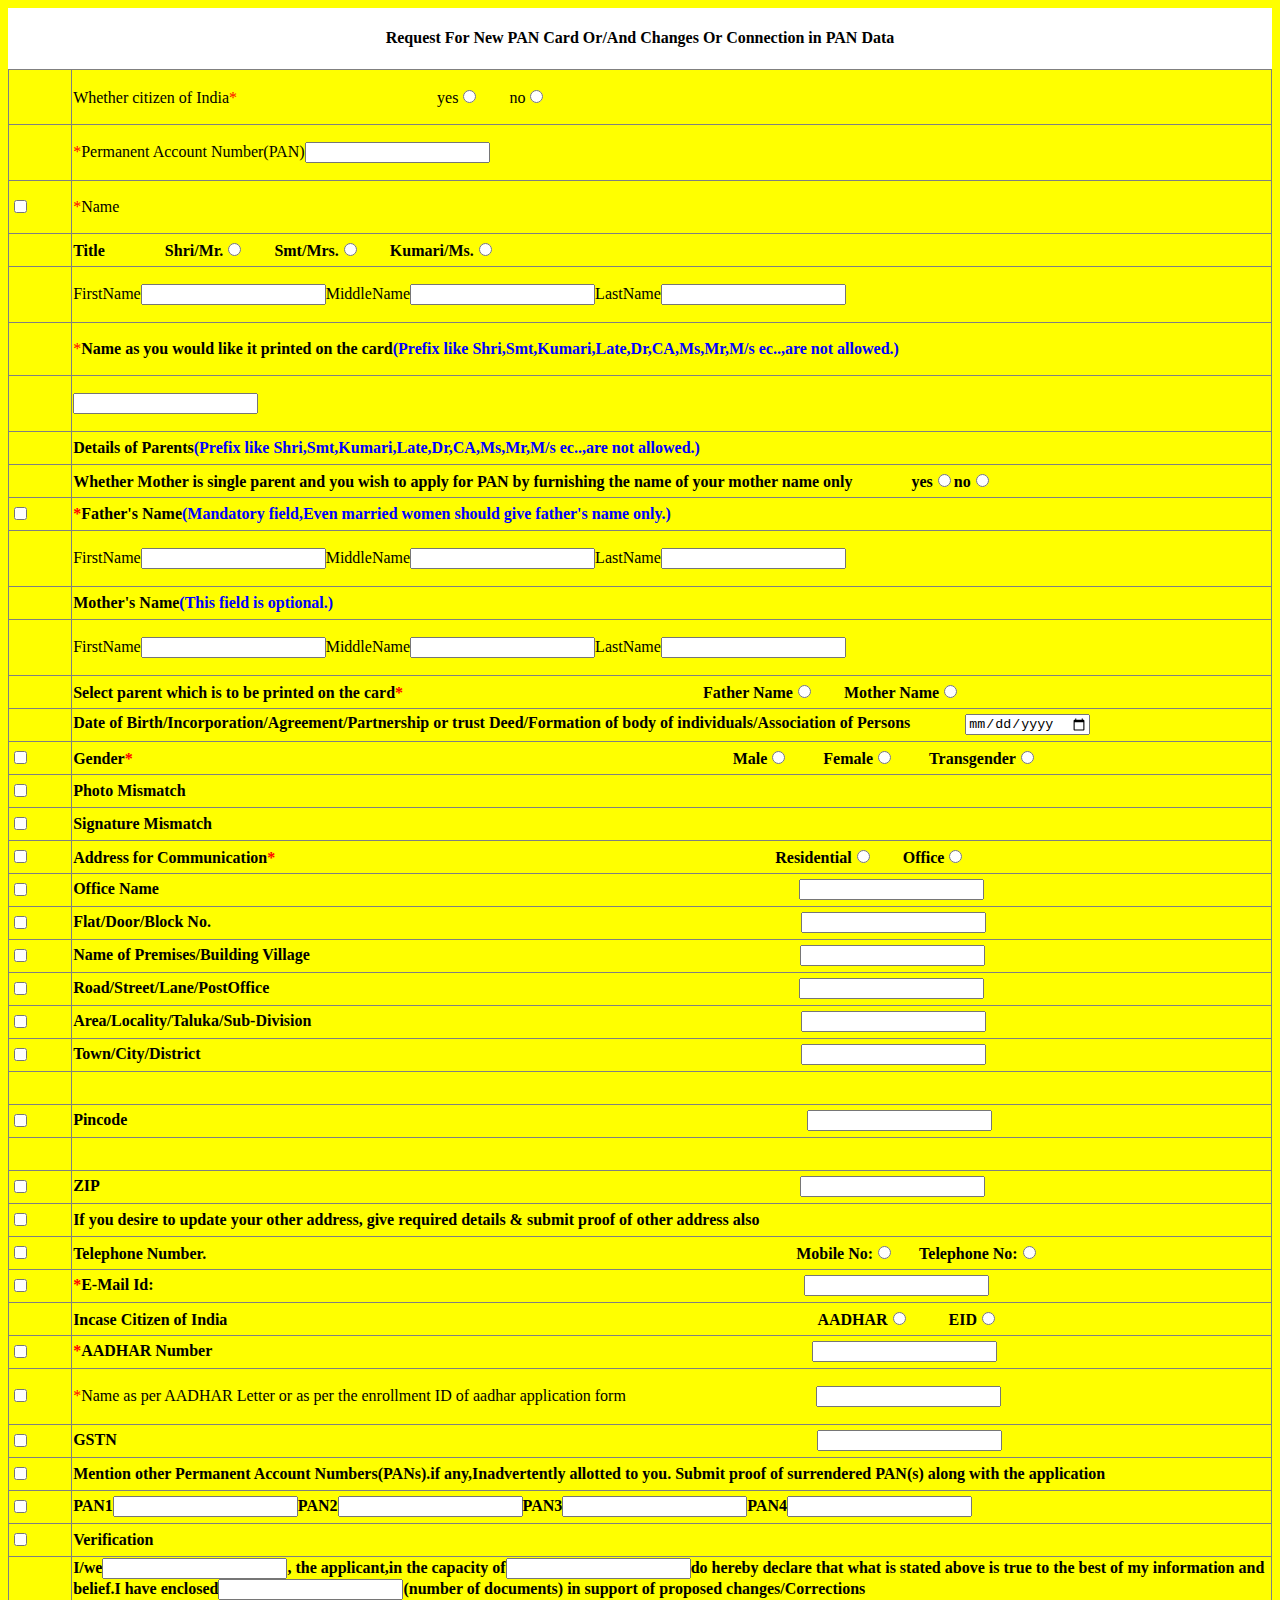
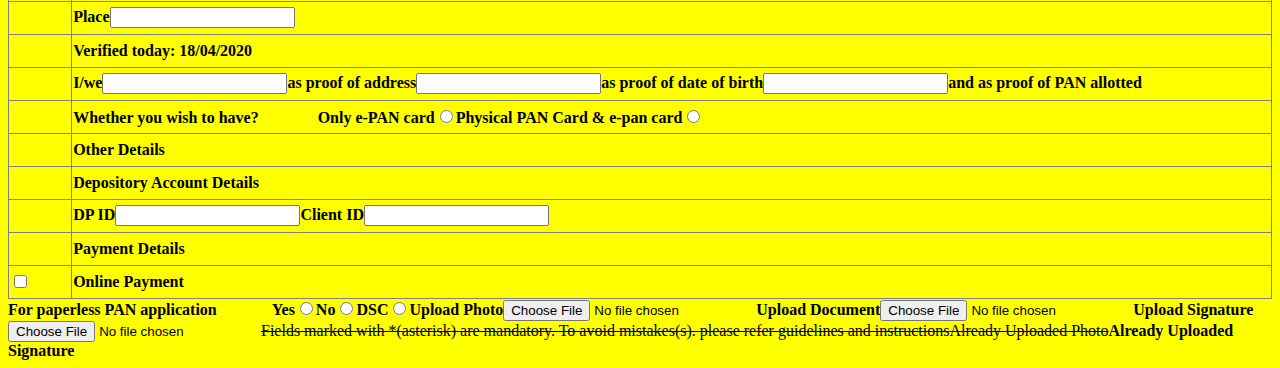
==== Activity_html/DOM-pancard.html @ a5231496 "Create DOM-pancard.html" ====
<!DOCTYPE html>
<html>
<style type="text/css">

</style>
<body id="class">
<script>
var b=document.getElementById("class");
b.style.backgroundColor="yellow";
var table=document.createElement("TABLE");
table.setAttribute("width","100%");
table.setAttribute("border","1px","solid");
table.setAttribute("style","border-collapse:collapse");


var cap=document.createElement("caption");
var h4=document.createElement("h4");
h4.innerHTML="Request For New PAN Card Or/And Changes Or Connection in PAN Data";
var s=document.createElement("s");
s.innerHTML="Fields marked with *(asterisk) are mandatory. To avoid mistakes(s). please refer guidelines and instructions";
cap.appendChild(h4);
cap.appendChild(s);
table.appendChild(cap);
cap.setAttribute("style","background-color:white");

var row1=table.insertRow(0);
var cell=row1.insertCell(0);
var cell1=row1.insertCell(1);
cell.setAttribute("width","5%");

var text=document.createElement("p");
var m1=document.createElement("label");
m1.innerHTML="*";
m1.style.color="red";
var lab1=document.createElement("label");
lab1.innerHTML="yes";
lab1.style.paddingLeft="200px";
var i1=document.createElement("input");
i1.setAttribute("type","radio");
var lab2=document.createElement("label");
lab2.innerHTML="no";
lab2.style.paddingLeft="30px";
var i2=document.createElement("input");
i2.setAttribute("type","radio");
text.innerHTML="Whether citizen of India";
text.appendChild(m1);
cell1.appendChild(text);
text.appendChild(lab1);
text.appendChild(i1);
text.appendChild(lab2);
text.appendChild(i2);


var row2=table.insertRow(1);
var c21=row2.insertCell(0);
var c22=row2.insertCell(1);
c21.setAttribute("width","5%");
c21.setAttribute("height","30px");

var l1=document.createElement("p");
var m2=document.createElement("label");
m2.innerHTML="*";
m2.style.color="red";
var lab3=document.createElement("label");
lab3.innerHTML="Permanent Account Number(PAN)";
var i3=document.createElement("input");
i3.setAttribute("type","text");
l1.appendChild(m2);
l1.appendChild(lab3);
l1.appendChild(i3);
c22.appendChild(l1);

var row3=table.insertRow(2);
var c31=row3.insertCell(0);
var c32=row3.insertCell(1);
c31.setAttribute("width","5%");
c31.setAttribute("height","30px");

var c1=document.createElement("input");
c1.setAttribute("type","checkbox");
c31.appendChild(c1);
var text1=document.createElement("p");
var m3=document.createElement("label");
m3.innerHTML="*";
m3.style.color="red";
var text2=document.createElement("label");
text2.innerHTML="Name";
text1.appendChild(m3);
text1.appendChild(text2);
c32.appendChild(text1);

var row4=table.insertRow(3);
var c41=row4.insertCell(0);
var c42=row4.insertCell(1);
c41.setAttribute("width","5%");
c41.setAttribute("height","30px");


var text2=document.createElement("b");
var lab1=document.createElement("label");
lab1.innerHTML="Shri/Mr.";
lab1.style.paddingLeft="60px";
var i1=document.createElement("input");
i1.setAttribute("type","radio");
var lab2=document.createElement("label");
lab2.innerHTML="Smt/Mrs.";
lab2.style.paddingLeft="30px";
var i2=document.createElement("input");
i2.setAttribute("type","radio");
var lab3=document.createElement("label");
lab3.innerHTML="Kumari/Ms.";
lab3.style.paddingLeft="30px";
var i3=document.createElement("input");
i3.setAttribute("type","radio");
text2.innerHTML="Title";
c42.appendChild(text2);
text2.appendChild(lab1);
text2.appendChild(i1);
text2.appendChild(lab2);
text2.appendChild(i2);
text2.appendChild(lab3);
text2.appendChild(i3);

var row5=table.insertRow(4);
var c51=row5.insertCell(0);
var c52=row5.insertCell(1);
c51.setAttribute("width","5%");
c51.setAttribute("height","30px");


var p=document.createElement("p");
var lab1=document.createElement("label");
lab1.innerHTML="FirstName";
var i1=document.createElement("input");
var lab2=document.createElement("label");
lab2.innerHTML="MiddleName";
var i2=document.createElement("input");
var lab3=document.createElement("label");
lab3.innerHTML="LastName";
var i3=document.createElement("input");
p.setAttribute("type","text");
p.appendChild(lab1);
p.appendChild(i1);
p.appendChild(lab2);
p.appendChild(i2);
p.appendChild(lab3);
p.appendChild(i3);
c52.appendChild(p);

var row6=table.insertRow(5);
var c61=row6.insertCell(0);
var c62=row6.insertCell(1);
c61.setAttribute("width","5%");
c61.setAttribute("height","30px");
var t1=document.createElement("p");
var m12=document.createElement("label");
m12.innerHTML="*";
m12.style.color="red";
var text12=document.createElement("b");
text12.innerHTML="Name as you would like it printed on the card";
var t22=document.createElement("span");
t22.style.color="blue";
t22.innerHTML="(Prefix like Shri,Smt,Kumari,Late,Dr,CA,Ms,Mr,M/s ec..,are not allowed.)";

t1.appendChild(m12);
text12.appendChild(t22);
t1.appendChild(text12);
c62.appendChild(t1);

var row7=table.insertRow(6);
var c71=row7.insertCell(0);
var c72=row7.insertCell(1);
c71.setAttribute("width","5%");
c71.setAttribute("height","30px");

var p=document.createElement("p");
var i=document.createElement("input");
p.setAttribute("type","text");
p.appendChild(i);
c72.appendChild(p);

var row8=table.insertRow(7);
var c81=row8.insertCell(0);
var c82=row8.insertCell(1);
c81.setAttribute("width","5%");
c81.setAttribute("height","30px");
var t2=document.createElement("p1");
var text21=document.createElement("b");
text21.innerHTML="Details of Parents";
var t23=document.createElement("span");
t23.style.color="blue";
t23.innerHTML="(Prefix like Shri,Smt,Kumari,Late,Dr,CA,Ms,Mr,M/s ec..,are not allowed.)";
t2.appendChild(text21);
c82.appendChild(t2);
text21.appendChild(t23);

var row9=table.insertRow(8);
var c91=row9.insertCell(0);
var c92=row9.insertCell(1);
c91.setAttribute("width","5%");
c91.setAttribute("height","30px");

var text=document.createElement("b");
var lab1=document.createElement("label");
lab1.innerHTML="yes";
lab1.style.paddingLeft="55px";
var i1=document.createElement("input");
i1.setAttribute("type","radio");
var lab2=document.createElement("label");
lab2.innerHTML="no";
var i2=document.createElement("input");
i2.setAttribute("type","radio");
text.innerHTML="Whether Mother is single parent and you wish to apply for PAN by furnishing the name of your mother name only ";
c92.appendChild(text);
text.appendChild(lab1);
text.appendChild(i1);
text.appendChild(lab2);
text.appendChild(i2);

var row10=table.insertRow(9);
var c101=row10.insertCell(0);
var c102=row10.insertCell(1);
c101.setAttribute("width","5%");
c101.setAttribute("height","30px");

var c2=document.createElement("input");
c2.setAttribute("type","checkbox");
c101.appendChild(c2);
var text3=document.createElement("b");
var m4=document.createElement("label");
m4.innerHTML="*";
m4.style.color="red";
var text4=document.createElement("label");

text4.innerHTML="Father's Name";
var t4=document.createElement("span");
t4.style.color="blue";
t4.innerHTML="(Mandatory field,Even married women should give father's name only.)";
text3.appendChild(m4);
text3.appendChild(text4);
text4.appendChild(t4);
c102.appendChild(text3);

var row11=table.insertRow(10);
var c111=row11.insertCell(0);
var c112=row11.insertCell(1);
c111.setAttribute("width","5%");
c111.setAttribute("height","30px");

var p=document.createElement("p");
var lab1=document.createElement("label");
lab1.innerHTML="FirstName";
var i1=document.createElement("input");
var lab2=document.createElement("label");
lab2.innerHTML="MiddleName";
var i2=document.createElement("input");
var lab3=document.createElement("label");
lab3.innerHTML="LastName";
var i3=document.createElement("input");
p.setAttribute("type","text");
p.appendChild(lab1);
p.appendChild(i1);
p.appendChild(lab2);
p.appendChild(i2);
p.appendChild(lab3);
p.appendChild(i3);
c112.appendChild(p);

var row12=table.insertRow(11);
var c121=row12.insertCell(0);
var c122=row12.insertCell(1);
c121.setAttribute("width","5%");
c121.setAttribute("height","30px");

var text1=document.createElement("b");
text1.innerHTML="Mother's Name";
var t6=document.createElement("span");
t6.style.color="blue";
t6.innerHTML="(This field is optional.)";
text1.appendChild(t6);
c122.appendChild(text1);

var row13=table.insertRow(12);
var c131=row13.insertCell(0);
var c132=row13.insertCell(1);
c131.setAttribute("width","5%");
c131.setAttribute("height","30px");

var p=document.createElement("p");
var lab1=document.createElement("label");
lab1.innerHTML="FirstName";
var i1=document.createElement("input");
var lab2=document.createElement("label");
lab2.innerHTML="MiddleName";
var i2=document.createElement("input");
var lab3=document.createElement("label");
lab3.innerHTML="LastName";
var i3=document.createElement("input");
p.setAttribute("type","text");
p.appendChild(lab1);
p.appendChild(i1);
p.appendChild(lab2);
p.appendChild(i2);
p.appendChild(lab3);
p.appendChild(i3);
c132.appendChild(p);

var row14=table.insertRow(13);
var c141=row14.insertCell(0);
var c142=row14.insertCell(1);
c141.setAttribute("width","5%");
c141.setAttribute("height","30px");

var text=document.createElement("b");
var m51=document.createElement("label");
m51.innerHTML="*";
m51.style.color="red";
var lab1=document.createElement("label");
lab1.innerHTML="Father Name";
lab1.style.paddingLeft="300px";
var i1=document.createElement("input");
i1.setAttribute("type","radio");
var lab2=document.createElement("label");
lab2.innerHTML="Mother Name";
lab2.style.paddingLeft="30px";
var i2=document.createElement("input");
i2.setAttribute("type","radio");
text.innerHTML="Select parent which is to be printed on the card";
text.appendChild(m51);
c142.appendChild(text);
text.appendChild(lab1);
text.appendChild(i1);
text.appendChild(lab2);
text.appendChild(i2);

var row15=table.insertRow(14);
var c151=row15.insertCell(0);
var c152=row15.insertCell(1);
c151.setAttribute("width","5%");
c151.setAttribute("height","30px");

var text=document.createElement("b");
var lab1=document.createElement("label");
lab1.innerHTML="Date of Birth/Incorporation/Agreement/Partnership or trust Deed/Formation of body of individuals/Association of Persons";
var i1=document.createElement("input");
i1.style.marginLeft="55px";
i1.setAttribute("type","date");
c152.appendChild(text);
text.appendChild(lab1);
text.appendChild(i1);

var row16=table.insertRow(15);
var c161=row16.insertCell(0);
var c162=row16.insertCell(1);
c161.setAttribute("width","5%");
c161.setAttribute("height","30px");

var text2=document.createElement("b");
var m6=document.createElement("label");
m6.innerHTML="*";
m6.style.color="red";
var lab1=document.createElement("label");
lab1.innerHTML="Male";
lab1.style.paddingLeft="600px";
var i1=document.createElement("input");
i1.setAttribute("type","radio");
var lab2=document.createElement("label");
lab2.innerHTML="Female";
lab2.style.paddingLeft="35px";
var i2=document.createElement("input");
i2.setAttribute("type","radio");
var lab3=document.createElement("label");
lab3.innerHTML="Transgender";
lab3.style.paddingLeft="35px";
var i3=document.createElement("input");
i3.setAttribute("type","radio");
text2.innerHTML="Gender";
var ch1=document.createElement("input");
ch1.setAttribute("type","checkbox");
text2.appendChild(m6);
c162.appendChild(text2);
text2.appendChild(lab1);
text2.appendChild(i1);
text2.appendChild(lab2);
text2.appendChild(i2);
text2.appendChild(lab3);
text2.appendChild(i3);
c161.appendChild(ch1);

var row17=table.insertRow(16);
var c171=row17.insertCell(0);
var c172=row17.insertCell(1);
c171.setAttribute("width","5%");
c171.setAttribute("height","30px");

var text1=document.createElement("b");
text1.innerHTML="Photo Mismatch";
var ch1=document.createElement("input");
ch1.setAttribute("type","checkbox");
c172.appendChild(text1);
c171.appendChild(ch1);


var row18=table.insertRow(17);
var c181=row18.insertCell(0);
var c182=row18.insertCell(1);
c181.setAttribute("width","5%");
c181.setAttribute("height","30px");


var text1=document.createElement("b");
text1.innerHTML="Signature Mismatch";
var ch1=document.createElement("input");
ch1.setAttribute("type","checkbox");
c182.appendChild(text1);
c181.appendChild(ch1);

var row19=table.insertRow(18);
var c191=row19.insertCell(0);
var c192=row19.insertCell(1);
c191.setAttribute("width","5%");
c191.setAttribute("height","30px");

var text2=document.createElement("b");
var m7=document.createElement("label");
m7.innerHTML="*";
m7.style.color="red";
var lab1=document.createElement("label");
lab1.innerHTML="Residential";
lab1.style.paddingLeft="500px";
var i1=document.createElement("input");
i1.setAttribute("type","radio");
var lab2=document.createElement("label");
lab2.innerHTML="Office";
lab2.style.paddingLeft="30px";
var i2=document.createElement("input");
i2.setAttribute("type","radio");
text2.innerHTML="Address for Communication";
var ch1=document.createElement("input");
ch1.setAttribute("type","checkbox");
c192.appendChild(text2);
text2.appendChild(m7);
text2.appendChild(lab1);
text2.appendChild(i1);
text2.appendChild(lab2);
text2.appendChild(i2);
c191.appendChild(ch1);

var row20=table.insertRow(19);
var c201=row20.insertCell(0);
var c202=row20.insertCell(1);
c201.setAttribute("width","5%");
c201.setAttribute("height","30px");

var l1=document.createElement("b");
var lab3=document.createElement("label");
lab3.innerHTML="Office Name";
var i3=document.createElement("input");
i3.style.marginLeft="640px";
i3.setAttribute("type","text");
var ch1=document.createElement("input");
ch1.setAttribute("type","checkbox");
l1.appendChild(lab3);
l1.appendChild(i3);
c202.appendChild(l1);
c201.appendChild(ch1);

var row21=table.insertRow(20);
var c211=row21.insertCell(0);
var c212=row21.insertCell(1);
c211.setAttribute("width","5%");
c211.setAttribute("height","30px");

var l1=document.createElement("b");
var lab3=document.createElement("label");
lab3.innerHTML="Flat/Door/Block No.";
var i3=document.createElement("input");
i3.style.marginLeft="590px";
i3.setAttribute("type","text");
var ch1=document.createElement("input");
ch1.setAttribute("type","checkbox");
l1.appendChild(lab3);
l1.appendChild(i3);
c212.appendChild(l1);
c211.appendChild(ch1);

var row22=table.insertRow(21);
var c221=row22.insertCell(0);
var c222=row22.insertCell(1);
c221.setAttribute("width","5%");
c221.setAttribute("height","30px");

var l1=document.createElement("b");
var lab3=document.createElement("label");
lab3.innerHTML="Name of Premises/Building Village";
var i3=document.createElement("input");
i3.style.marginLeft="490px";
i3.setAttribute("type","text");
var ch1=document.createElement("input");
ch1.setAttribute("type","checkbox");
l1.appendChild(lab3);
l1.appendChild(i3);
c222.appendChild(l1);
c221.appendChild(ch1);

var row23=table.insertRow(22);
var c231=row23.insertCell(0);
var c232=row23.insertCell(1);
c231.setAttribute("width","5%");
c231.setAttribute("height","30px");

var l1=document.createElement("b");
var lab3=document.createElement("label");
lab3.innerHTML="Road/Street/Lane/PostOffice";
var i3=document.createElement("input");
i3.style.marginLeft="530px";
i3.setAttribute("type","text");
var ch1=document.createElement("input");
ch1.setAttribute("type","checkbox");
l1.appendChild(lab3);
l1.appendChild(i3);
c232.appendChild(l1);
c231.appendChild(ch1);


var row24=table.insertRow(23);
var c241=row24.insertCell(0);
var c242=row24.insertCell(1);
c241.setAttribute("width","5%");
c241.setAttribute("height","30px");

var l1=document.createElement("b");
var lab3=document.createElement("label");
lab3.innerHTML="Area/Locality/Taluka/Sub-Division";
var i3=document.createElement("input");
i3.style.marginLeft="490px";
i3.setAttribute("type","text");
var ch1=document.createElement("input");
ch1.setAttribute("type","checkbox");
l1.appendChild(lab3);
l1.appendChild(i3);
c242.appendChild(l1);
c241.appendChild(ch1);

var row25=table.insertRow(24);
var c251=row25.insertCell(0);
var c252=row25.insertCell(1);
c251.setAttribute("width","5%");
c251.setAttribute("height","30px");

var l1=document.createElement("b");
var lab3=document.createElement("label");
lab3.innerHTML="Town/City/District";
var i3=document.createElement("input");
i3.style.marginLeft="600px";
i3.setAttribute("type","text");
var ch1=document.createElement("input");
ch1.setAttribute("type","checkbox");
l1.appendChild(lab3);
l1.appendChild(i3);
c252.appendChild(l1);
c251.appendChild(ch1);


var row26=table.insertRow(25);
var c261=row26.insertCell(0);
var c262=row26.insertCell(1);
c261.setAttribute("width","5%");
c261.setAttribute("height","30px");

var row27=table.insertRow(26);
var c271=row27.insertCell(0);
var c272=row27.insertCell(1);
c271.setAttribute("width","5%");
c271.setAttribute("height","30px");

var l1=document.createElement("b");
var lab3=document.createElement("label");
lab3.innerHTML="Pincode";
var i3=document.createElement("input");
i3.style.marginLeft="680px";
i3.setAttribute("type","text");
var ch1=document.createElement("input");
ch1.setAttribute("type","checkbox");
l1.appendChild(lab3);
l1.appendChild(i3);
c272.appendChild(l1);
c271.appendChild(ch1);

var row28=table.insertRow(27);
var c281=row28.insertCell(0);
var c282=row28.insertCell(1);
c281.setAttribute("width","5%");
c281.setAttribute("height","30px");


var row29=table.insertRow(28);
var c291=row29.insertCell(0);
var c292=row29.insertCell(1);
c291.setAttribute("width","5%");
c291.setAttribute("height","30px");

var l1=document.createElement("b");
var lab3=document.createElement("label");
lab3.innerHTML="ZIP";
var i3=document.createElement("input");
i3.style.marginLeft="700px";
i3.setAttribute("type","text");
var ch1=document.createElement("input");
ch1.setAttribute("type","checkbox");
l1.appendChild(lab3);
l1.appendChild(i3);
c292.appendChild(l1);
c291.appendChild(ch1);

var row30=table.insertRow(29);
var c301=row30.insertCell(0);
var c302=row30.insertCell(1);
c301.setAttribute("width","5%");
c301.setAttribute("height","30px");

var text1=document.createElement("b");
text1.innerHTML="If you desire to update your other address, give required details & submit proof of other address also";
var ch1=document.createElement("input");
ch1.setAttribute("type","checkbox");
c302.appendChild(text1);
c301.appendChild(ch1);

var row31=table.insertRow(30);
var c311=row31.insertCell(0);
var c312=row31.insertCell(1);
c311.setAttribute("width","5%");
c311.setAttribute("height","30px");

var text2=document.createElement("b");
var lab1=document.createElement("label");
lab1.innerHTML="Mobile No:";
lab1.style.paddingLeft="590px";
var i1=document.createElement("input");
i1.setAttribute("type","radio");
var lab2=document.createElement("label");
lab2.innerHTML="Telephone No:";
lab2.style.paddingLeft="25px";
var i2=document.createElement("input");
i2.setAttribute("type","radio");
text2.innerHTML="Telephone Number.";
var ch1=document.createElement("input");
ch1.setAttribute("type","checkbox");
c312.appendChild(text2);
text2.appendChild(lab1);
text2.appendChild(i1);
text2.appendChild(lab2);
text2.appendChild(i2);
c311.appendChild(ch1);

var row32=table.insertRow(31);
var c321=row32.insertCell(0);
var c322=row32.insertCell(1);
c321.setAttribute("width","5%");
c321.setAttribute("height","30px");

var l1=document.createElement("b");
var m8=document.createElement("label");
m8.innerHTML="*";
m8.style.color="red";
var lab3=document.createElement("label");
lab3.innerHTML="E-Mail Id:";
var i3=document.createElement("input");
i3.style.marginLeft="650px";
i3.setAttribute("type","text");
var ch1=document.createElement("input");
ch1.setAttribute("type","checkbox");
l1.appendChild(m8);
l1.appendChild(lab3);
l1.appendChild(i3);
c322.appendChild(l1);
c321.appendChild(ch1);

var row33=table.insertRow(32);
var c331=row33.insertCell(0);
var c332=row33.insertCell(1);
c331.setAttribute("width","5%");
c331.setAttribute("height","30px");

var text2=document.createElement("b");
var lab1=document.createElement("label");
lab1.innerHTML="AADHAR";
lab1.style.paddingLeft="590px";
var i1=document.createElement("input");
i1.setAttribute("type","radio");
var lab2=document.createElement("label");
lab2.innerHTML="EID";
lab2.style.paddingLeft="40px";
var i2=document.createElement("input");
i2.setAttribute("type","radio");
text2.innerHTML="Incase Citizen of India";
c332.appendChild(text2);
text2.appendChild(lab1);
text2.appendChild(i1);
text2.appendChild(lab2);
text2.appendChild(i2);

var row34=table.insertRow(33);
var c341=row34.insertCell(0);
var c342=row34.insertCell(1);
c341.setAttribute("width","5%");
c341.setAttribute("height","30px");

var l1=document.createElement("b");
var m9=document.createElement("label");
m9.innerHTML="*";
m9.style.color="red";
var lab3=document.createElement("label");
lab3.innerHTML="AADHAR Number";
var i3=document.createElement("input");
i3.style.marginLeft="600px";
i3.setAttribute("type","text");
var ch1=document.createElement("input");
ch1.setAttribute("type","checkbox");
l1.appendChild(m9);
l1.appendChild(lab3);
l1.appendChild(i3);
c342.appendChild(l1);
c341.appendChild(ch1);

var row35=table.insertRow(34);
var c351=row35.insertCell(0);
var c352=row35.insertCell(1);
c351.setAttribute("width","5%");
c351.setAttribute("height","30px");

var l1=document.createElement("p");
var m10=document.createElement("label");
m10.innerHTML="*";
m10.style.color="red";
var lab3=document.createElement("label");
lab3.innerHTML="Name as per AADHAR Letter or as per the enrollment ID of aadhar application form";
var i3=document.createElement("input");
i3.style.marginLeft="190px";
i3.setAttribute("type","text");
var ch1=document.createElement("input");
ch1.setAttribute("type","checkbox");
l1.appendChild(m10);
l1.appendChild(lab3);
l1.appendChild(i3);
c352.appendChild(l1);
c351.appendChild(ch1);

var row36=table.insertRow(35);
var c361=row36.insertCell(0);
var c362=row36.insertCell(1);
c361.setAttribute("width","5%");
c361.setAttribute("height","30px");

var l1=document.createElement("b");
var lab3=document.createElement("label");
lab3.innerHTML="GSTN";
var i3=document.createElement("input");
i3.style.marginLeft="700px";
i3.setAttribute("type","text");
var ch1=document.createElement("input");
ch1.setAttribute("type","checkbox");
l1.appendChild(lab3);
l1.appendChild(i3);
c362.appendChild(l1);
c361.appendChild(ch1);

var row37=table.insertRow(36);
var c371=row37.insertCell(0);
var c372=row37.insertCell(1);
c371.setAttribute("width","5%");
c371.setAttribute("height","30px");

var text1=document.createElement("b");
text1.innerHTML="Mention other Permanent Account Numbers(PANs).if any,Inadvertently allotted to you. Submit proof of surrendered PAN(s) along with the application";
var ch1=document.createElement("input");
ch1.setAttribute("type","checkbox");
c372.appendChild(text1);
c371.appendChild(ch1);


var row38=table.insertRow(37);
var c381=row38.insertCell(0);
var c382=row38.insertCell(1);
c381.setAttribute("width","5%");
c381.setAttribute("height","30px");

var p=document.createElement("b");
var lab1=document.createElement("label");
lab1.innerHTML="PAN1";
var i1=document.createElement("input");
var lab2=document.createElement("label");
lab2.innerHTML="PAN2";
var i2=document.createElement("input");
var lab3=document.createElement("label");
lab3.innerHTML="PAN3";
var i3=document.createElement("input");
var lab4=document.createElement("label");
lab4.innerHTML="PAN4";
var i4=document.createElement("input");
var ch1=document.createElement("input");
ch1.setAttribute("type","checkbox");
p.setAttribute("type","text");
p.appendChild(lab1);
p.appendChild(i1);
p.appendChild(lab2);
p.appendChild(i2);
p.appendChild(lab3);
p.appendChild(i3);
p.appendChild(lab4);
p.appendChild(i4);
c382.appendChild(p);
c381.appendChild(ch1);

var row39=table.insertRow(38);
var c391=row39.insertCell(0);
var c392=row39.insertCell(1);
c391.setAttribute("width","5%");
c391.setAttribute("height","30px");

var text1=document.createElement("b");
var ch1=document.createElement("input");
ch1.setAttribute("type","checkbox");
text1.innerHTML="Verification";
c392.appendChild(text1);
c391.appendChild(ch1);

var row40=table.insertRow(39);
var c401=row40.insertCell(0);
var c402=row40.insertCell(1);
c401.setAttribute("width","5%");
c401.setAttribute("height","30px");

var p=document.createElement("b");
var lab1=document.createElement("label");
lab1.innerHTML="I/we";
var i1=document.createElement("input");
var lab2=document.createElement("label");
lab2.innerHTML=", the applicant,in the capacity of";
var i2=document.createElement("input");
var lab3=document.createElement("label");
lab3.innerHTML="do hereby declare that what is stated above is true to the best of my information and belief.";
var lab4=document.createElement("label");
lab4.innerHTML="I have enclosed";
var i4=document.createElement("input");
var lab5=document.createElement("label");
lab5.innerHTML="(number of documents) in support of proposed changes/Corrections";
p.setAttribute("type","text");
p.appendChild(lab1);
p.appendChild(i1);
p.appendChild(lab2);
p.appendChild(i2);
p.appendChild(lab3);
p.appendChild(lab4);
p.appendChild(i4);
p.appendChild(lab5);
c402.appendChild(p);

var row41=table.insertRow(40);
var c411=row41.insertCell(0);
var c412=row41.insertCell(1);
c411.setAttribute("width","5%");
c411.setAttribute("height","30px");

var p=document.createElement("b");
var lab1=document.createElement("label");
lab1.innerHTML="Place";
var i1=document.createElement("input");
p.setAttribute("type","text");
p.appendChild(lab1);
p.appendChild(i1);
c412.appendChild(p);

var row42=table.insertRow(41);
var c421=row42.insertCell(0);
var c422=row42.insertCell(1);
c421.setAttribute("width","5%");
c421.setAttribute("height","30px");

var text1=document.createElement("b");
text1.innerHTML="Verified today: 18/04/2020";
c422.appendChild(text1);

var row43=table.insertRow(42);
var c431=row43.insertCell(0);
var c432=row43.insertCell(1);
c431.setAttribute("width","5%");
c431.setAttribute("height","30px");

var p=document.createElement("b");
var lab1=document.createElement("label");
lab1.innerHTML="I/we";
var i1=document.createElement("input");
var lab2=document.createElement("label");
lab2.innerHTML="as proof of address";
var i2=document.createElement("input");
var lab3=document.createElement("label");
lab3.innerHTML="as proof of date of birth";
var i3=document.createElement("input");
var lab4=document.createElement("label");
lab4.innerHTML="and as proof of PAN allotted";
p.setAttribute("type","text");
p.appendChild(lab1);
p.appendChild(i1);
p.appendChild(lab2);
p.appendChild(i2);
p.appendChild(lab3);
p.appendChild(i3);
p.appendChild(lab4);
c432.appendChild(p);

var row44=table.insertRow(43);
var c441=row44.insertCell(0);
var c442=row44.insertCell(1);
c441.setAttribute("width","5%");
c441.setAttribute("height","30px");

var text2=document.createElement("b");
var lab1=document.createElement("label");
lab1.innerHTML="Only e-PAN card";
lab1.style.paddingLeft="55px";
var i1=document.createElement("input");
i1.setAttribute("type","radio");
var lab2=document.createElement("label");
lab2.innerHTML="Physical PAN Card & e-pan card";
var i2=document.createElement("input");
i2.setAttribute("type","radio");
text2.innerHTML="Whether you wish to have? ";
c442.appendChild(text2);
text2.appendChild(lab1);
text2.appendChild(i1);
text2.appendChild(lab2);
text2.appendChild(i2);

var row45=table.insertRow(44);
var c451=row45.insertCell(0);
var c452=row45.insertCell(1);
c451.setAttribute("width","5%");
c451.setAttribute("height","30px");

var text2=document.createElement("b");
var lab1=document.createElement("label");
lab1.innerHTML="Other Details";
c452.appendChild(text2);
text2.appendChild(lab1);

var row46=table.insertRow(45);
var c461=row46.insertCell(0);
var c462=row46.insertCell(1);
c461.setAttribute("width","5%");
c461.setAttribute("height","30px");

var text2=document.createElement("b");
var lab1=document.createElement("label");
lab1.innerHTML="Depository Account Details";
c462.appendChild(text2);
text2.appendChild(lab1);

var row47=table.insertRow(46);
var c471=row47.insertCell(0);
var c472=row47.insertCell(1);
c471.setAttribute("width","5%");
c471.setAttribute("height","30px");

var p=document.createElement("b");
var lab1=document.createElement("label");
lab1.innerHTML="DP ID";
var i1=document.createElement("input");
var lab2=document.createElement("label");
lab2.innerHTML="Client ID";
var i2=document.createElement("input");
p.setAttribute("type","text");
p.appendChild(lab1);
p.appendChild(i1);
p.appendChild(lab2);
p.appendChild(i2);
c472.appendChild(p);

var row48=table.insertRow(47);
var c481=row48.insertCell(0);
var c482=row48.insertCell(1);
c481.setAttribute("width","5%");
c481.setAttribute("height","30px");


var text2=document.createElement("b");
var lab1=document.createElement("label");
lab1.innerHTML="Payment Details";
c482.appendChild(text2);
text2.appendChild(lab1);

var row49=table.insertRow(48);
var c491=row49.insertCell(0);
var c492=row49.insertCell(1);
c491.setAttribute("width","5%");
c491.setAttribute("height","30px");


var text2=document.createElement("b");
var lab1=document.createElement("label");
var ch1=document.createElement("input");
ch1.setAttribute("type","checkbox");
lab1.innerHTML="Online Payment";
c492.appendChild(text2);
c491.appendChild(ch1);
text2.appendChild(lab1);
document.body.appendChild(table)

var text=document.createElement("b");
var lab1=document.createElement("label");
lab1.innerHTML="Yes";
lab1.style.paddingLeft="55px";
var i1=document.createElement("input");
i1.setAttribute("type","radio");
var lab2=document.createElement("label");
lab2.innerHTML="No";
var i2=document.createElement("input");
i2.setAttribute("type","radio");
text.innerHTML="For paperless PAN application"
text.appendChild(lab1);
text.appendChild(i1);
text.appendChild(lab2);
text.appendChild(i2);
document.body.appendChild(text);

var text1=document.createElement("b");
var lab1=document.createElement("label");
lab1.innerHTML="DSC";
var i1=document.createElement("input");
i1.setAttribute("type","radio");
text1.appendChild(lab1);
text1.appendChild(i1);
document.body.appendChild(text1);



var text1=document.createElement("b");
var lab1=document.createElement("label");
lab1.innerHTML="Upload Photo";
var i1=document.createElement("input");
i1.setAttribute("type","file");
text1.appendChild(lab1);
text1.appendChild(i1);
document.body.appendChild(text1);

var text1=document.createElement("b");
var lab1=document.createElement("label");
lab1.innerHTML="Upload Document";
var i1=document.createElement("input");
i1.setAttribute("type","file");
text1.appendChild(lab1);
text1.appendChild(i1);
document.body.appendChild(text1);

var text1=document.createElement("b");
var lab1=document.createElement("label");
lab1.innerHTML="Upload Signature";
var i1=document.createElement("input");
i1.setAttribute("type","file");
text1.appendChild(lab1);
text1.appendChild(i1);
document.body.appendChild(text1);

var p=document.createElement("b");
var lab1=document.createElement("label");
lab1.innerHTML="Already Uploaded Photo";
var j1=document.createElement("input");
s.setAttribute("type","text");
s.appendChild(lab1);
s.appendChild(j1);
document.body.appendChild(s);

var s=document.createElement("b");
var lab1=document.createElement("label");
lab1.innerHTML="Already Uploaded Signature";
var i1=document.createElement("input");
s.setAttribute("type","text");
s.appendChild(lab1);
p.appendChild(j1);
document.body.appendChild(s);

var s=document.createElement("b");
var lab1=document.createElement("label");
lab1.innerHTML="Already Uploaded Documents";
var i1=document.createElement("input");
s.setAttribute("type","text");
s.appendChild(lab1);
s.appendChild(j1);

document.body.appendChild(p);
</script>
</body>
</html>
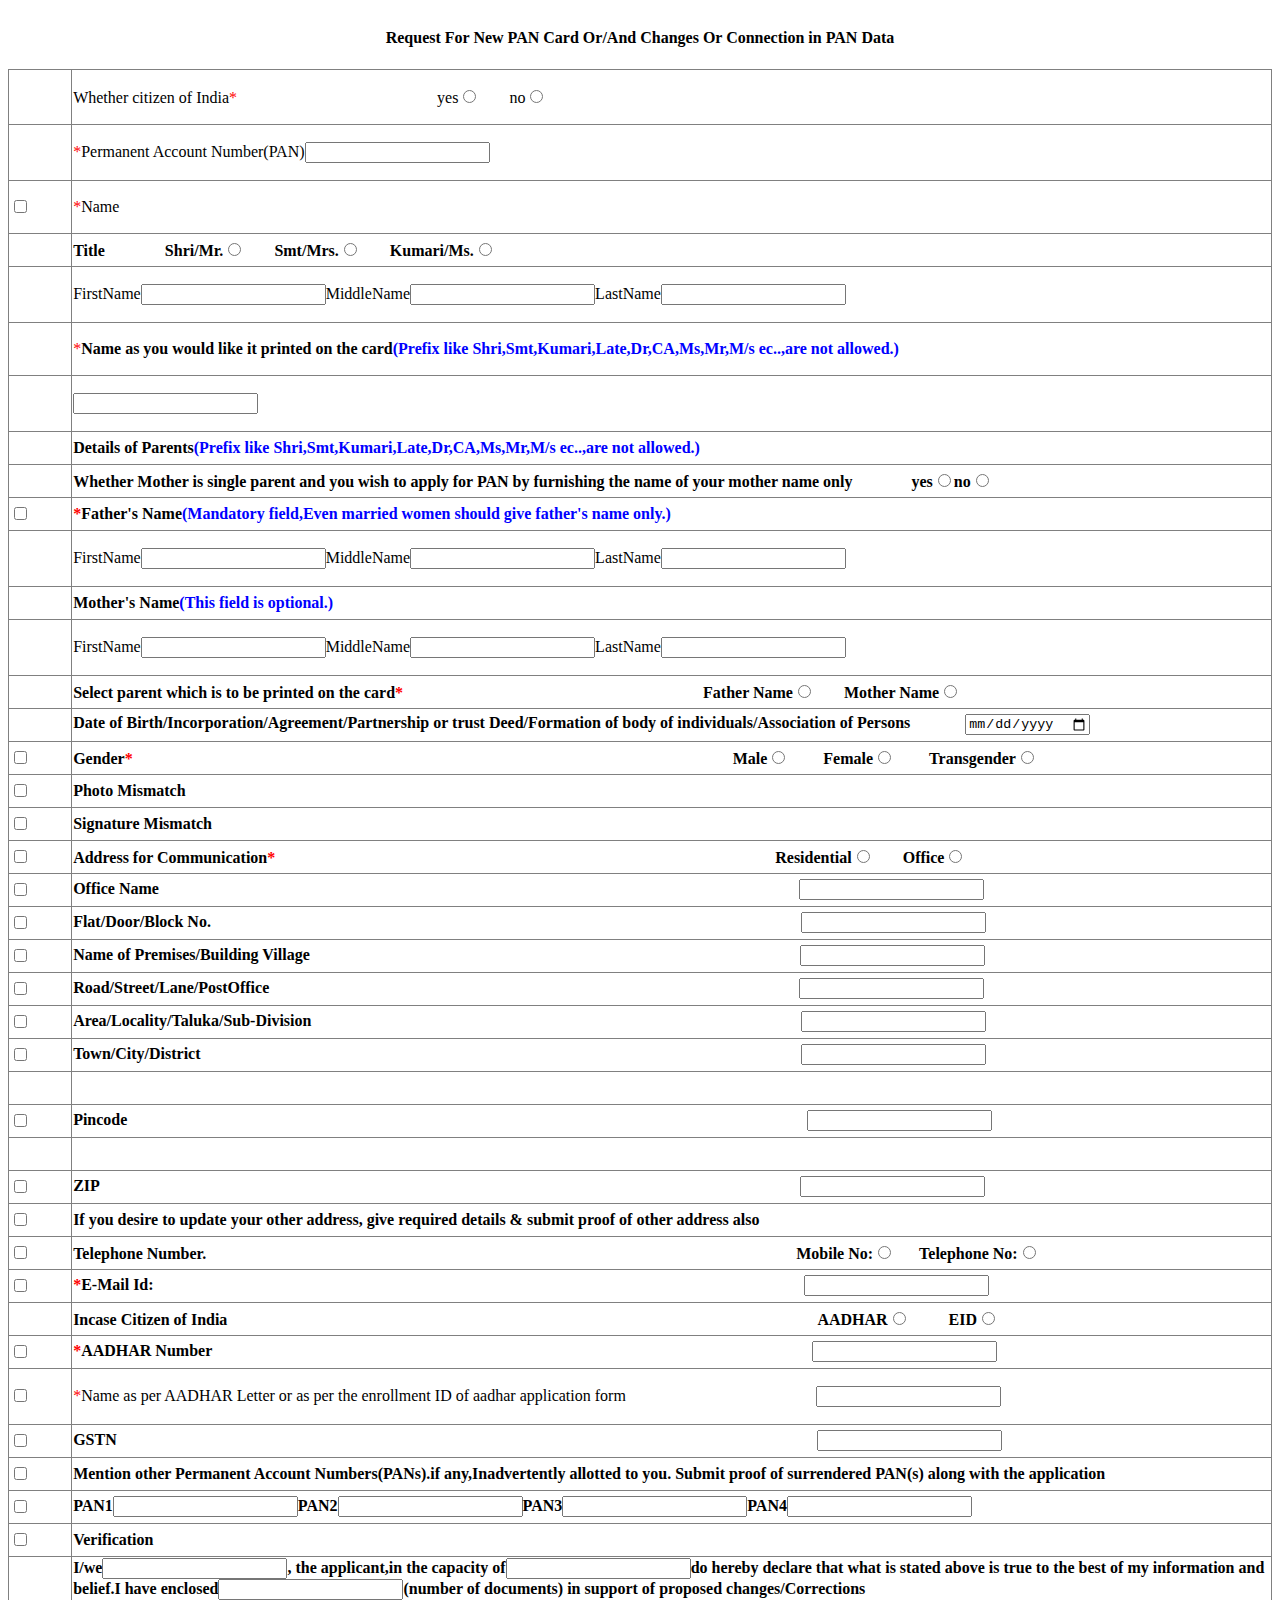
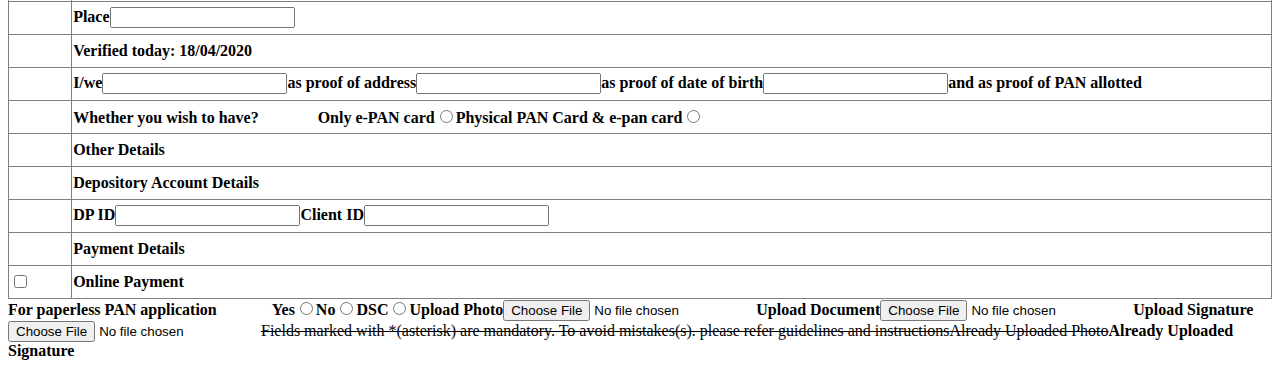
==== commit f6693398: "Update DOM-pancard.html" ====
--- a/Activity_html/DOM-pancard.html
+++ b/Activity_html/DOM-pancard.html
@@ -6,7 +6,7 @@
 <body id="class">
 <script>
 var b=document.getElementById("class");
-b.style.backgroundColor="yellow";
+b.style.backgroundColor="Light yellow";
 var table=document.createElement("TABLE");
 table.setAttribute("width","100%");
 table.setAttribute("border","1px","solid");
